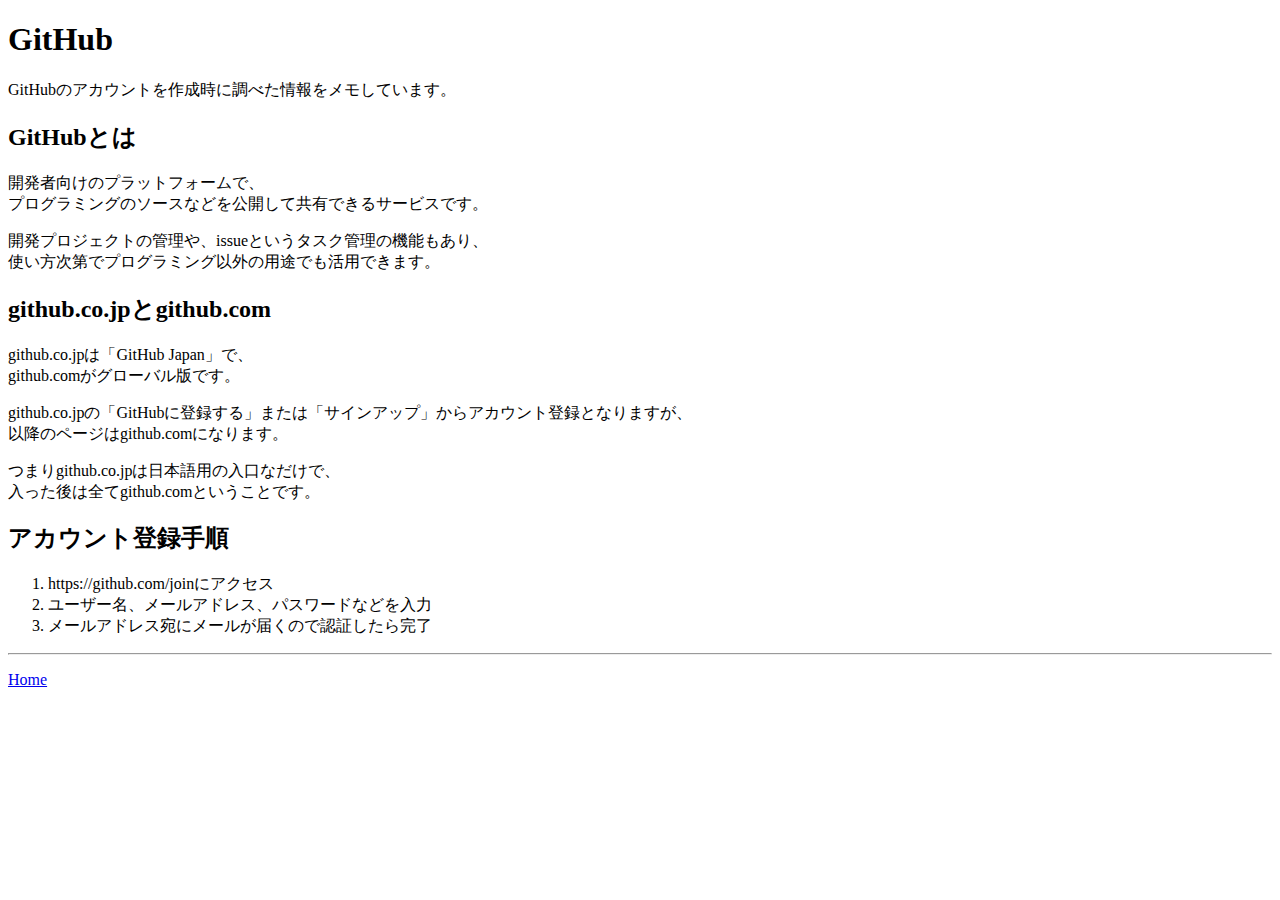
==== github.html @ 171c3ef1 "Add files via upload" ====
<!doctype html>
<html lang="ja">
<head>
 <META NAME="robots" CONTENT="index,follow">
 <meta charset="utf-8">
<title>GitHub（.co.jpと.comの違い）</title>
</head>

<body>
<h1>GitHub</h1>
<p>GitHubのアカウントを作成時に調べた情報をメモしています。</p>

<h2>GitHubとは</h2>
<p>開発者向けのプラットフォームで、<br>
  プログラミングのソースなどを公開して共有できるサービスです。</p>
<p>開発プロジェクトの管理や、issueというタスク管理の機能もあり、<br>
  使い方次第でプログラミング以外の用途でも活用できます。</p>

<h2>github.co.jpとgithub.com</h2>
<p>github.co.jpは「GitHub Japan」で、<br>
  github.comがグローバル版です。</p>
<p>github.co.jpの「GitHubに登録する」または「サインアップ」からアカウント登録となりますが、<br>
  以降のページはgithub.comになります。</p>
<p>つまりgithub.co.jpは日本語用の入口なだけで、<br>
  入った後は全てgithub.comということです。</p>

<h2>アカウント登録手順</h2>
<ol>
  <li>https://github.com/joinにアクセス</li>
  <li>ユーザー名、メールアドレス、パスワードなどを入力</li>
  <li>メールアドレス宛にメールが届くので認証したら完了</li>
</ol>

<hr>
<p><a href="/">Home</a></p>

</body>
</html>
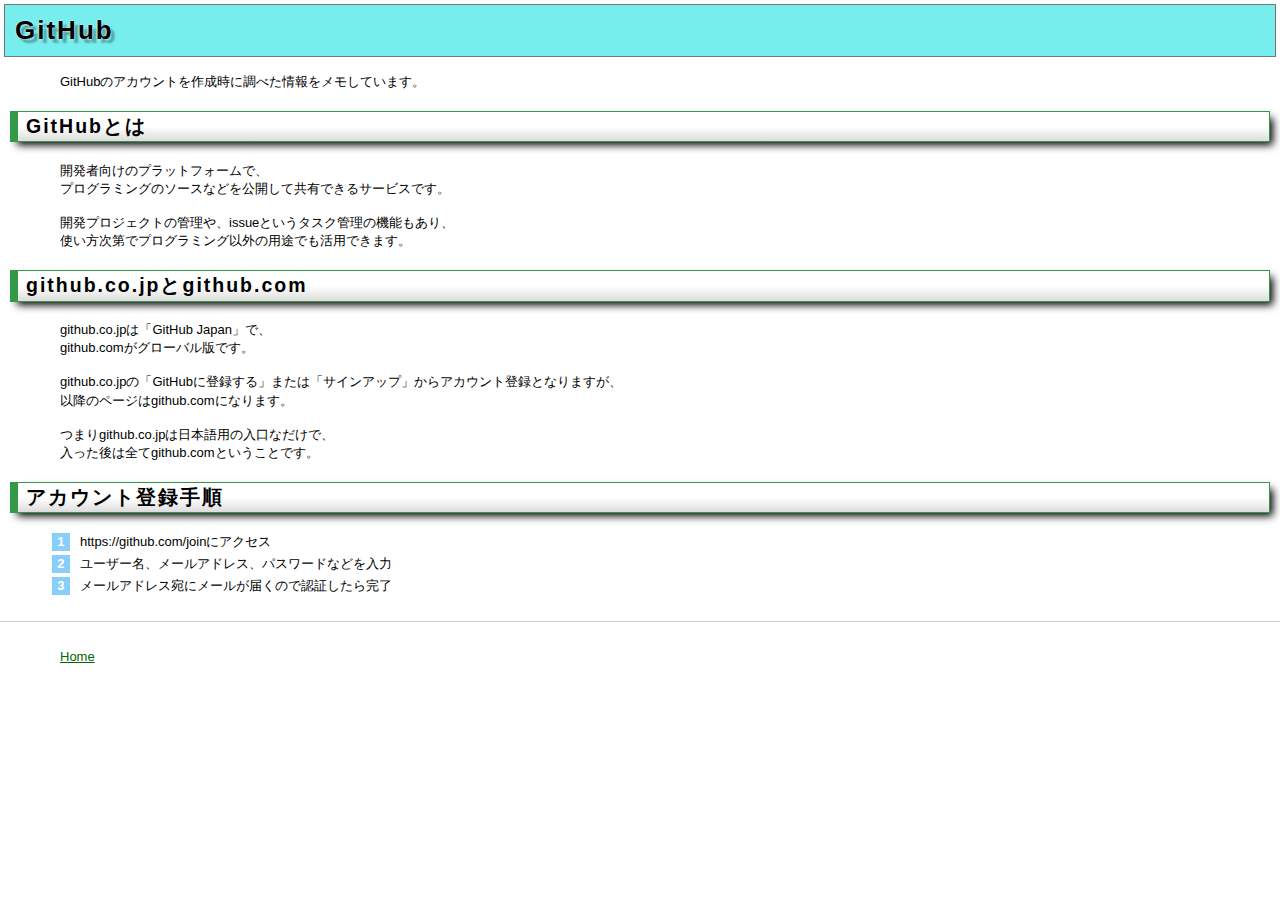
==== commit 512dfe6c: "Add files via upload" ====
--- a/github.html
+++ b/github.html
@@ -3,6 +3,7 @@
 <head>
  <META NAME="robots" CONTENT="index,follow">
  <meta charset="utf-8">
+ <link rel="stylesheet" href="/style.css">
 <title>GitHub（.co.jpと.comの違い）</title>
 </head>
 
--- a/style.css
+++ b/style.css
@@ -0,0 +1 @@
+@charset "utf-8";body,td,th{font-family:ヒラギノ角ゴ ProN W3,Hiragino Kaku Gothic ProN,游ゴシック,YuGothic,メイリオ,Meiryo,sans-serif}pre{font-family:メイリオ,MSゴシック}blockquote,body,img,li,ol,p,pre,ul{margin:0;border:0;padding:0;font-size:13px;line-height:140%;font-weight:400;text-align:left}a{color:#060}a:hover{color:#0a0;text-decoration:none}a.img{color:#060}a:hover.img{color:#0a0}a.noborder,a:hover.noborder{border:0}fieldset{margin:0 60px 10px}fieldset p{margin:10px}fieldset table,hr{width:100%}hr{border:0;border-top:1px solid #ccc;color:#fff;text-align:center;margin:2em 0}iframe{display:block;margin:auto}iframe,img{max-width:100%}img{background-color:transparent;height:auto;filter:drop-shadow(2px 2px 2px rgb(0,0,0,0.5));vertical-align:middle}input[type=text]{font-size:9pt;max-width:96%;width:140px}input[type=submit]{font-size:9pt}a,h1,h2,h3,h4,h5,table,td,th,tr{margin:0;border:0;padding:0}#body,#footer,#header{margin:0 auto;border:0;padding:0;line-height:1.5em;background-color:#fff;text-align:left}#body{border-bottom:1px solid #cdc;padding-top:0;padding-bottom:20px}#body:after{content:"";clear:both;display:block}#header{background:#333;color:#fff;font-size:20px;font-weight:700;padding:4px 1pc;border-bottom:1px solid #bbb}#header a{text-decoration:none}#header a,#header a:hover{border:0;color:#fff}table{border-top:1px solid #555;border-left:1px solid #555;border-collapse:separate;border-spacing:0;margin:.5em auto}td,th{padding:2px 4px;border-right:1px solid #555;border-bottom:1px solid #555;font-size:9pt}th{background-color:#7ee;border-top:1px solid #eee;line-height:100%;padding:4px;text-align:center}caption{background-color:#9ee;border:1px solid #555;font-weight:700}dl,ol,ul{margin:.4em 20px .4em 50px}li{margin:.3em 30px}li.head{margin-left:1pc;border-bottom:1px solid;font-weight:700;list-style:none}span.head{background:linear-gradient(transparent 90%,gray 10%);font-weight:700}dl{border:1px solid #666;border-top:0;width:90%}dd,dt{border-top:1px solid #666;padding:4px}dt{background:#7ee;border-right:1px solid #666;float:left;margin-right:4px;font-weight:700}td ul,ul ul,ul ul li{margin-left:5px}ol{counter-reset:a;list-style:none}ol li{position:relative}ol>li:before{position:absolute;font-weight:700;counter-increment:a;content:counters(a,'-');background:#87cefa;color:#fff;padding:0 .4em;left:-28px}td ul li{margin-left:20px}h1,h2,h3,h4,h5{letter-spacing:2px;line-height:120%;text-align:left;clear:both}h1 a,h1 a:hover,h2 a,h2 a:hover,h3 a,h3 a:hover,h4 a,h4 a:hover,h5 a,h5 a:hover{border:0}h1{background-color:#7ee;border:1px solid #777;margin:4px 4px 1pc;text-shadow:0 0 2px #fff,4px 4px 2px rgba(0,0,0,.3)}.sub,h1{padding:10px}.sub{font-weight:700;margin:1pc 0 8px;border-top:1px solid #164;border-bottom:1px solid #164;border-left:1pc solid #164;font-size:22px}h2{margin:1em 10px;padding:3px 8px;border:1px solid #394;border-left:8px solid #394;background:linear-gradient(#fff,#fff,#dcdcdc);box-shadow:5px 5px 8px -2px}h3{margin:1em 25px 1em 30px;border:1px solid #5a7;border-left:8px solid #5a7;box-shadow:1px 1px 4px -2px}h3,h4{padding:3px 6px;background-color:cyan}h4{margin:1em 25px 1em 40px;border:1px solid #7a0;border-left:8px solid #7a0}h5{margin:1em 25px 1em 50px;padding:3px 6px;border:1px solid #333;border-left:8px solid #333;background-color:cyan}blockquote,p,pre{margin:10px 30px 1pc 60px}s{background-color:#ccc}rt{font-size:1em;margin-top:4px}strong{background-color:#ff0}blockquote{background-color:#eee;border:1px solid silver;border-radius:4px;padding:8px}details{transition:1s}details[open]{background:#c3f6ff}summary{cursor:pointer;border:1px solid #394;border-left:8px solid #394;font-size:18px;font-weight:700;letter-spacing:2px;background:linear-gradient(#fff,#fff,#dcdcdc);line-height:120%;margin:10px;padding:3px 8px}.border{border:1px solid #ccc;border-radius:4px;margin:10px 20px 1pc 44px;padding:5px 1pc}.center{text-align:center;margin:0 auto}.current{color:#000!important;background-color:#ccc!important}.dot{image-rendering:pixelated;image-rendering:-webkit-crisp-edges;image-rendering:-moz-crisp-edges;-ms-interpolation-mode:nearest-neighbor}.gray{border-radius:4px;background-color:#ccc;margin:10px 20px 1pc 44px;padding:5px 1pc}.black{border-radius:2px;background-color:#000;color:#fff;padding:1px 2px}.history{border:1px solid #777;height:75pt;overflow:auto}.icon-menu{background:#fff;border:1px solid #ccc;cursor:pointer;display:none;font:18px "MSゴシック";line-height:100%;padding:2px 4px 0;position:fixed;top:2px;right:8px;opacity:.7;z-index:2}.m4{margin:4px}.mtop{margin-top:10px}.ml_10{margin-left:10px}.ml_24{margin-left:24px}.ml_40{margin-left:40px}.mbox{border:1px solid #bbb;margin:4px}.mbox ol,.mbox ul{margin:8px 0 8px 8px}.mbox li{margin-left:14px;margin-right:2px}.mbox li li,.mbox ol li{margin-left:2px}.mbox hr{margin-top:0;margin-bottom:0}.en{font-size:small;margin-left:4px}.en:before{content:" - "}.st{position:relative;background-color:#7ee;cursor:pointer;font-weight:700;text-align:center}.st:after{position:absolute;content:'▼';font-size:6pt;right:4px}.st2{background-color:#fee;font-weight:700;text-align:center}.right{text-align:right;font-size:80%}.noborder,table.noborder td{border:0}table.fixed{table-layout:fixed;width:90%}table.fixed td{padding:0}table.fixed a{display:block;padding:2px 5px}table.fixed a:hover{color:#060;background-color:#3ff}.red{color:red;font-weight:bolder}.l2{column-count:2;column-width:200px}.l4 li{margin:1px;padding:1px;background-color:#eee;list-style-type:none}.l4{column-count:4;column-width:10pc}.l4 a{display:block;padding:.3em 8px}.l4 a:hover{background-color:cyan}.fmenu ul{list-style-type:none}.fmenu li{border-left:1px solid #999;display:block;float:left;margin:0;padding:0 5px;line-height:200%;min-width:5pc;text-align:center}.fmenu li:last-child{border-right:1px solid #999}.fmenu a{display:block;background-color:#eee}.fmenu a:hover{background-color:#ddd}.fmenu:after,.in:after,.share:after,hr{content:"";display:block;clear:both}.filter a{background:#666 no-repeat center center;color:#fff;padding:2px 10px;text-decoration:none}.filter a,.share li{line-height:200%;text-align:center}.share li{display:block;float:left;margin:0;min-width:5pc}.share a{font-weight:700;font-size:14px;color:#fff;display:block;text-decoration:none}.s_tw,.share a:hover{background-color:#000}.s_fb{background-color:#3b5998}.s_hb{background-color:#0060d0}.s_cp{background-color:#994c15}.rating{padding:0 60px}.star-rating{position:relative;width:5em;height:1em;font-size:24px}.star1,.star1-5,.star2,.star2-5,.star3,.star3-5,.star4,.star4-5,.star5{position:absolute;top:0;left:0;overflow:hidden;color:orange}.star-back{color:#ddd}.star1{width:20%}.star1-5{width:30%}.star2{width:40%}.star2-5{width:50%}.star3{width:60%}.star3-5{width:70%}.star4{width:80%}.star4-5{width:90%}.ubox{background-color:#eee;border:1px solid silver;border-radius:4px;padding:8px}.twitter-tweet{margin:0 auto}.vt{writing-mode:vertical-rl}.tablesorter .header{background-repeat:no-repeat;background-position:center right;cursor:pointer}.headerSortDown,.headerSortUp{background-color:#8dbdd8;position:relative}tr.odd{background-color:#f0f0f0}.headerSortUp:after{position:absolute;content:'▼';font-size:4pt;bottom:-4px;right:0}.headerSortDown:after{position:absolute;content:'▲';font-size:4pt;top:-3px;right:0}#footer ul{margin:0 30px 10px 0;text-align:center;float:left;min-width:16%}#navi{position:fixed;bottom:2px;left:100%;width:8pc;margin-left:-8pc;list-style:none;background:#666 no-repeat center center;border-radius:10px;transition:1s}#navi a:hover{color:#000;background:#ccc}#navi ul{margin:8px 4px}#navi li{border-top:1px dotted #ccc;color:#fff;font-size:11px;line-height:100%;list-style:none;margin:0;padding:1px 0}#navi li:first-child{border:0}#navi a{color:#fff;display:inline-block;font:11px/100% Arial,Helvetica,sans-serif;padding:2px 7px;text-decoration:none;width:88%;min-width:0;overflow:hidden;white-space:nowrap;text-overflow:ellipsis}#navi ul ul{margin:0 4px}#navi ul ul li{margin-left:4px;padding-left:2px;background:url(img/arrow.png)no-repeat 0 5px}#navi ul ul a{margin-left:8px;padding-left:2px}#navi hr{margin:auto;padding:0;width:94%}#left{float:left;width:20%;display:block}#main{float:left;width:80%}#footer{background:#333;color:#fff;text-align:center;padding:1pc 0 10px;border-bottom:1px solid #cdc;clear:both}#footer address{font-style:normal;padding-bottom:1px;margin-left:30px;margin-right:30px;clear:both}#footer a{color:#ccf}#footer a:hover{color:#fff}.box{display:inline-block;margin-left:60px;vertical-align:top}.box p{margin-left:0}.boxleft{float:left;min-width:4in}.boxboth:after{content:"";clear:both;display:block}.box2 ul{float:left;min-width:20pc}.box2{overflow:hidden}.box2:after{clear:both}#breadcrumb{background-color:#7ee;border-top:1px solid #fff;border-bottom:1px solid #bbb}#breadcrumb ol{margin:0;padding:4px 1pc}#breadcrumb ol li{display:inline;font-size:9pt;list-style-type:none;margin:0}#breadcrumb ol li:before{position:static;padding:0 0 0 2px;background:transparent;color:#000;content:" > "}#breadcrumb ol li:first-child:before{content:""}#toc{border:1px solid #bbb;margin:10px 40px}#toc:before{background-color:#7ee;border-bottom:1px dashed #bbb;content:"目次";display:block;font-weight:700;padding:2px 40px}@media screen and (max-width:640px){h3{margin-left:15px}h4{margin-left:20px}input[type=text]{width:5pc}P,ul{margin-left:20px;margin-right:20px}ul li{line-height:200%}fieldset{margin:0 20px 10px}#body,#footer,#header,div.smenu{width:100%;line-height:1.5em}#left{z-index:1;background:#fff;display:none;overflow:auto;position:fixed;left:0;top:0;right:0;bottom:0;width:100%}#header{font-size:18px;padding:2px}#main{width:100%}#navi{display:none}.box{margin-left:20px}.boxleft{float:none;min-width:80%}.box2 ul{float:left;min-width:40%}.icon-menu{display:inline-block}}